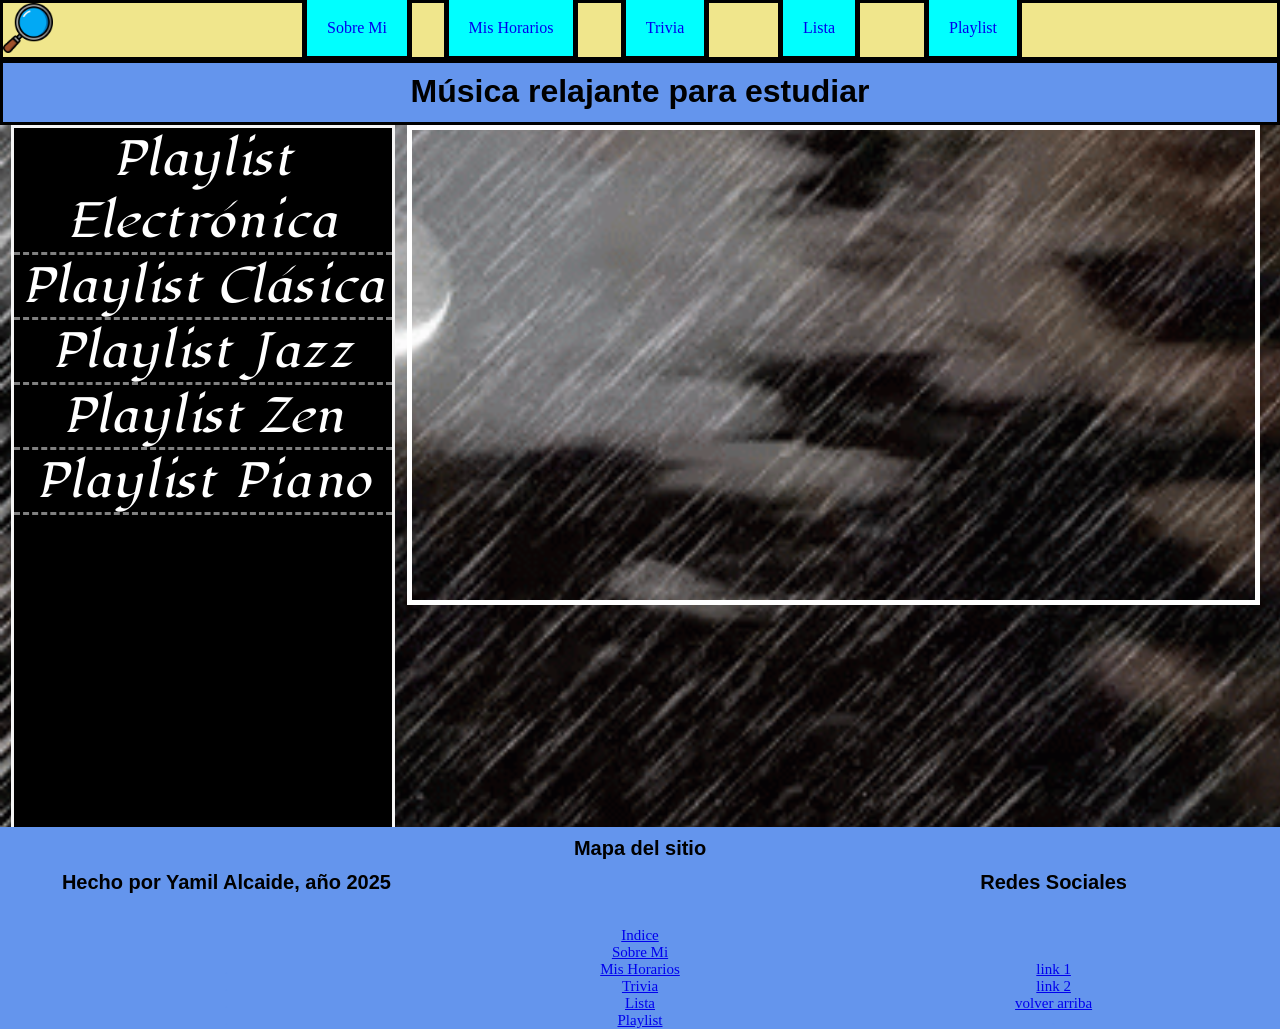
==== playlist copy 2.html @ 1af2d6ff "Add files via upload" ====
<!DOCTYPE html>
<html lang="en">
<head>
    <meta charset="UTF-8">
    <meta name="viewport" content="width=device-width, initial-scale=1.0">
    <title>Document</title>
    <link rel="stylesheet" href="playliststyle.css">
</head>
<body style="margin: 0;">
    <nav>
    <ul>
        <li"> <a href="index.html" style="background-color: khaki;"> <img src="img/4715177.png" alt="" style="height: 50px; float: left;"></a></li>
        <li> <a href="pagina2.html">Sobre Mi</a></li>
        <li> <a href="tablas.html" >Mis Horarios</a></li>
        <li> <a href="./trivia/indextrivia.html" >Trivia</a></li>
        <li> <a href="listas.html" >Lista</a></li>
        <li> <a href="playlist.html" >Playlist</a></li>
    </ul>
    </nav>
    <h1> Música relajante para estudiar</h1>
<div class="contenedor">
    <aside>
        <ul>
            <li> <a href="playlist.html"> Playlist Electrónica</a></li>
            <li> <a href="playlist copy.html"> Playlist Clásica</a></li>
            <li> <a href="playlist copy 2.html"> Playlist Jazz</a></li>
            <li> <a href="playlist copy 3.html"> Playlist Zen</a></li>
            <li> <a href="playlist copy 4.html"> Playlist Piano</a></li>
         
        </ul>
    </aside>
    <main>
        <iframe width="853" height="480" src="https://www.youtube.com/embed/vTelYrt428Q" title="Smoke &amp; Silence　|　1940&#39;s saxophone jazz" frameborder="0" allow="accelerometer; autoplay; clipboard-write; encrypted-media; gyroscope; picture-in-picture; web-share" referrerpolicy="strict-origin-when-cross-origin" allowfullscreen></iframe>
    </main>
</div>
</body>

<footer>
    <div class="col1">
    <h1 id="footer1">
        Hecho por Yamil Alcaide, año 2025
    </h1>
    <li style="color: cornflowerblue;"> . </li>
    <li style="color: cornflowerblue;"> . </li>
    <li style="color: cornflowerblue;"> . </li>
    <li style="color: cornflowerblue;"> . </li>
    </div>
    <div class="col1">
        <h1>
            Mapa del sitio
        </h1>     
        <ul>
            
            <li> <a href="index.html" > Indice</a></li>
            <li> <a href="pagina2.html">Sobre Mi</a></li>
            <li> <a href="tablas.html" >Mis Horarios</a></li>
            <li> <a href="./trivia/indextrivia.html" >Trivia</a></li>
            <li> <a href="listas.html" >Lista</a></li>
            <li> <a href="playlist.html" >Playlist</a></li>
        </ul>
        </div>
    <div class="col1">
            <h1>
                Redes Sociales
            </h1>
            <ul>
            
                <li> <a href="index.html" > link 1</a></li>
                <li> <a href="pagina2.html">link 2</a></li>
                <li> <a href="#" >volver arriba</a></li>
                <li style="color: cornflowerblue;"> . </li>
            </ul>
    </div>
</footer>
</html>
---- playliststyle.css ----
@import url('https://fonts.googleapis.com/css2?family=Lugrasimo&display=swap');

*{
    margin: 0;
    padding: 0;
    box-sizing: border-box;
}
nav li {
    display: inline-block;
    text-align: center;
    width: 150px;
}

nav ul {
    background-color: khaki;
    margin: 0;
    height: 60px;
    border: solid black 3px;
}

nav li a {
    background-color:aqua;
    text-decoration: none;
    padding: 20px 20px;
    line-height: 50px;
    border: solid black 5px;
    margin: 0;

}
body {

    text-align: center;
    background-image: url(img/90bb0b6c0b3f3f75b4c2f89d04bb8130.gif);
    background-size: cover;
    height: 100%;
}

h1 {
    margin-top: 0;
    background-color: cornflowerblue;
    height: 65px;
    border: solid black 3px;
    margin-bottom: 0;
    font-family:Verdana, Geneva, Tahoma, sans-serif ;
    padding-top: 10px;
}


html {
    height: 100%;
}

.contenedor {
    height: 78%;
}

aside {
    background-color: black;
    color: white;
    display: inline-block;
    width: 30%;
    margin: 0;
    height: 100%;
    border-top: solid whitesmoke 3px;
    border-left: solid whitesmoke 3px;
    border-right: solid whitesmoke 3px;
}
main {
    vertical-align: top;
    display: inline-block;
    width: 68%;
    height: 100%;
}

aside li {
    list-style: none;
    border-bottom: dashed gray 3px;
    
}

aside li a {
    color: white;
    text-decoration: none;
    font-size: 45px;
    font-family: "Lugrasimo", cursive;
  font-weight: 400;
  font-style: normal;
}
footer {
    background-color: cornflowerblue;
    border-top: none;
    border-bottom: none;
}

.col1{
    display: inline-block;
    width: 32%;
    font-size: 10px;
    
}

footer h1 {
    
        margin-top: 0;
        background-color: cornflowerblue;
        margin-bottom: 0;
        font-family:Verdana, Geneva, Tahoma, sans-serif ;
       padding-top: 10px;
       border: none;
   
    height: 100px;
    margin-bottom: 0px;
}
.col1 li {
    margin-top: 0px;
    list-style: none;
    font-size: 15px;
}

iframe{
    border: solid white 5px;
}
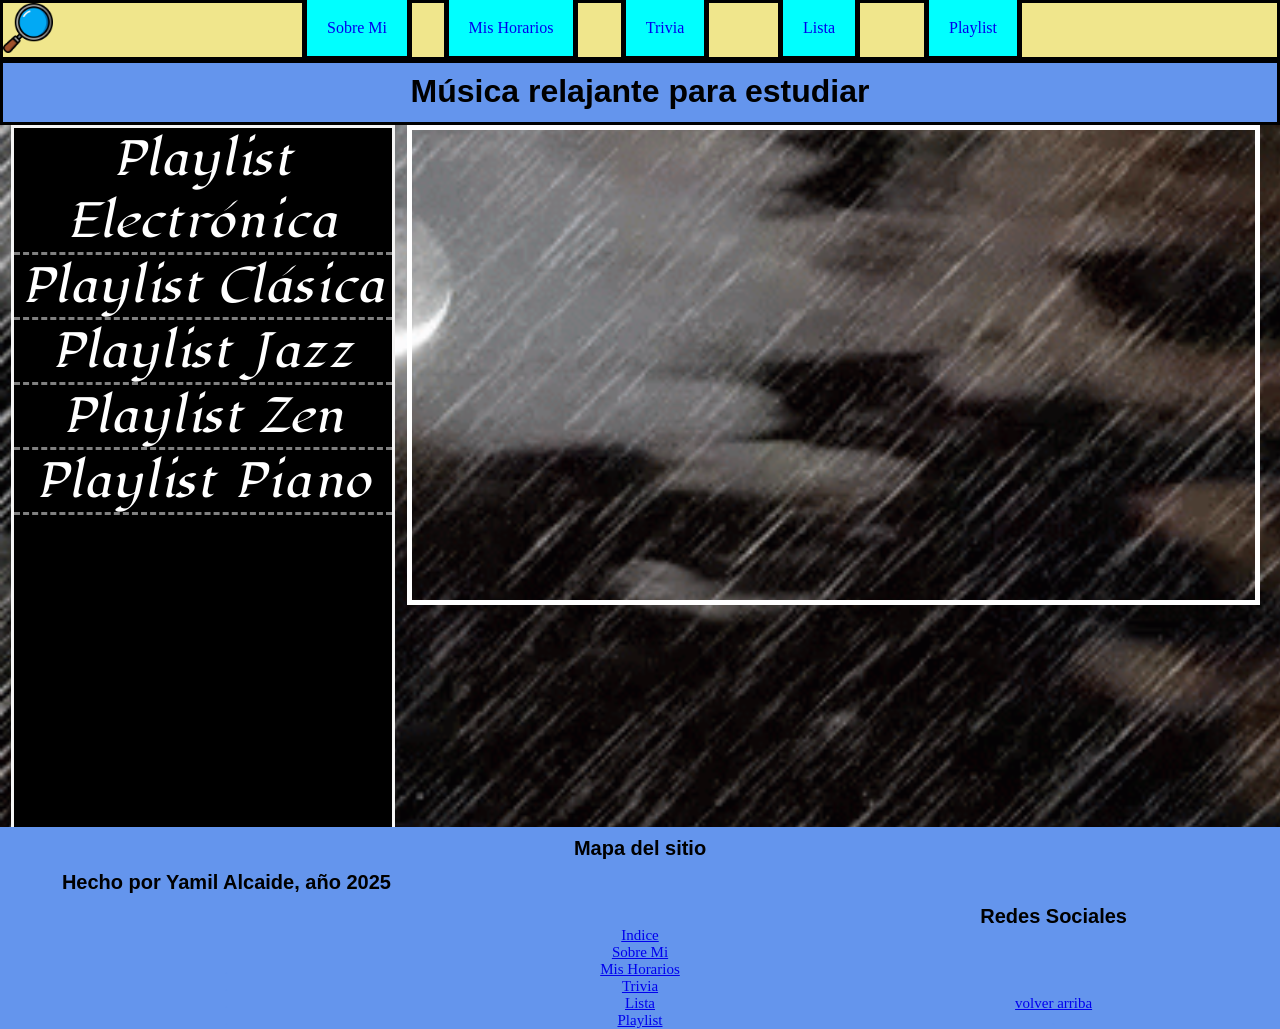
==== commit d0b2e398: "Update playlist copy 2.html" ====
--- a/playlist copy 2.html
+++ b/playlist copy 2.html
@@ -65,11 +65,11 @@
             </h1>
             <ul>
             
-                <li> <a href="index.html" > link 1</a></li>
-                <li> <a href="pagina2.html">link 2</a></li>
+               
                 <li> <a href="#" >volver arriba</a></li>
                 <li style="color: cornflowerblue;"> . </li>
             </ul>
     </div>
 </footer>
-</html>+
+</html>
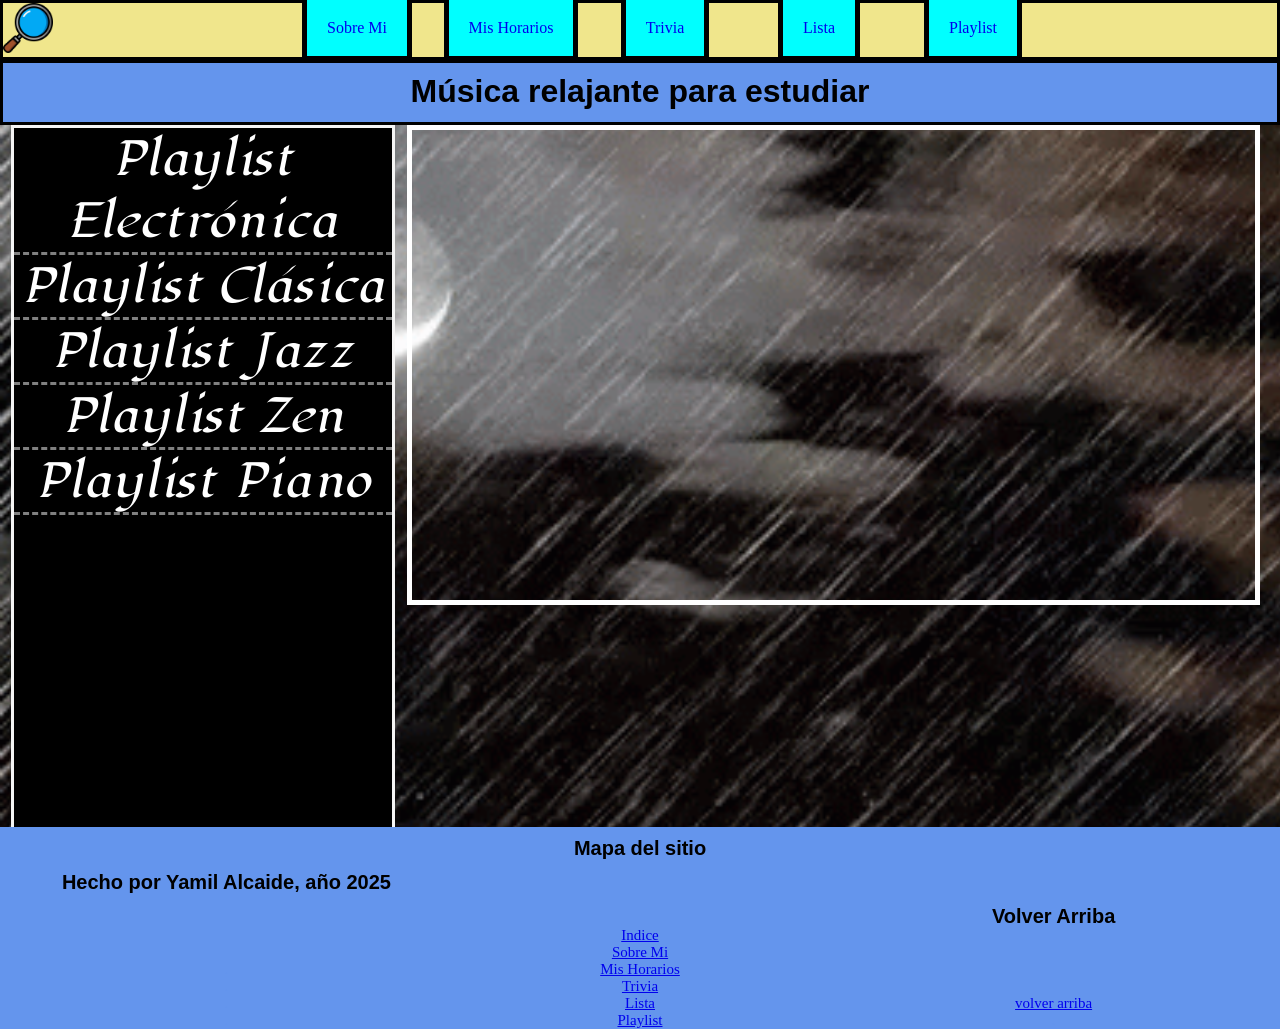
==== commit f14eea67: "Update playlist copy 2.html" ====
--- a/playlist copy 2.html
+++ b/playlist copy 2.html
@@ -61,7 +61,7 @@
         </div>
     <div class="col1">
             <h1>
-                Redes Sociales
+                Volver Arriba
             </h1>
             <ul>
             
@@ -73,3 +73,4 @@
 </footer>
 
 </html>
+
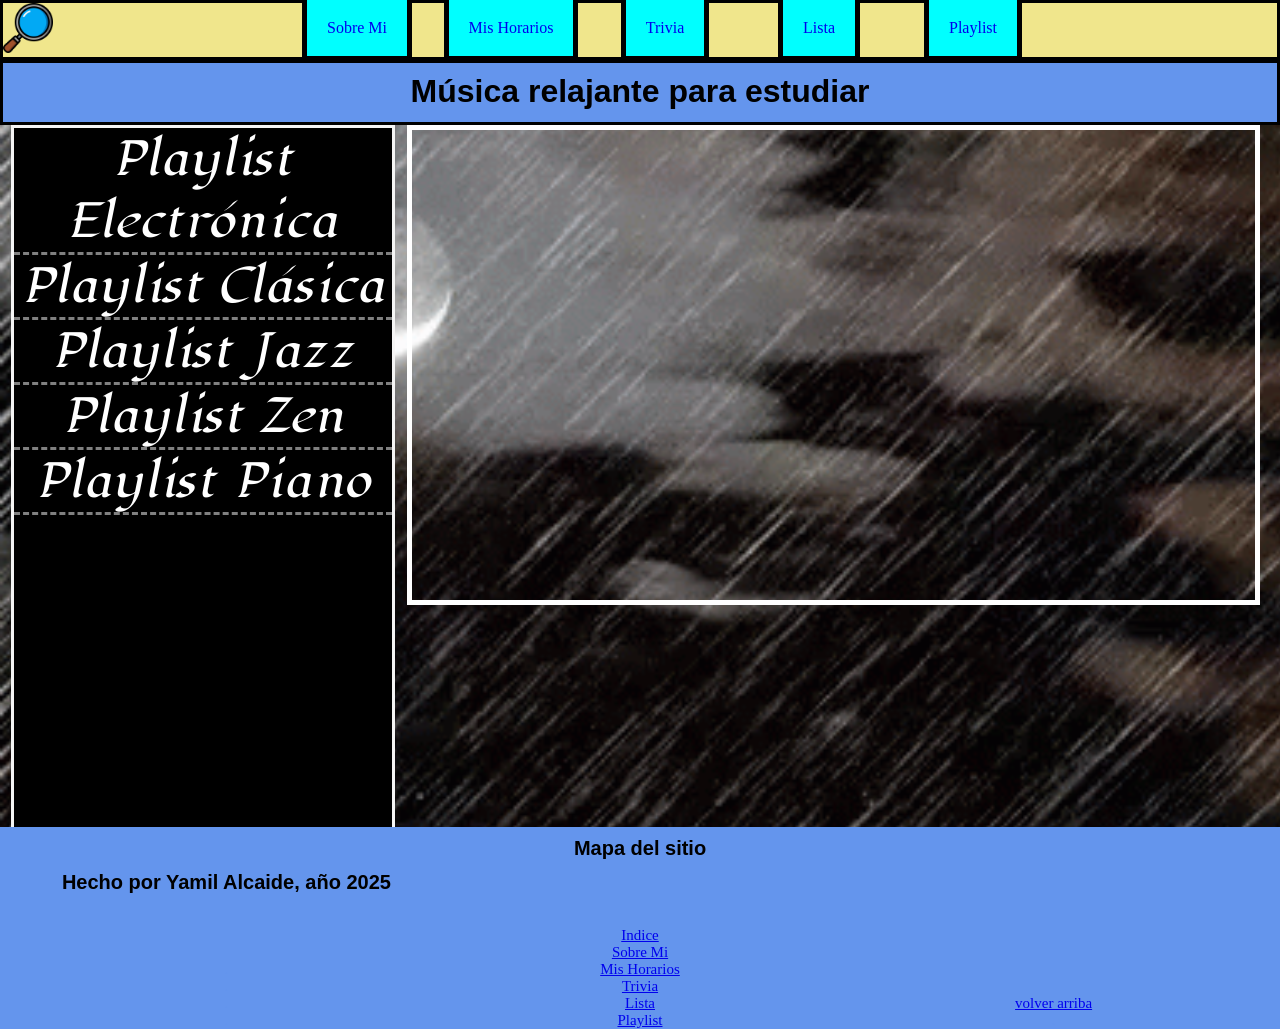
==== commit 673acaa5: "Update playlist copy 2.html" ====
--- a/playlist copy 2.html
+++ b/playlist copy 2.html
@@ -61,7 +61,7 @@
         </div>
     <div class="col1">
             <h1>
-                Volver Arriba
+                <img src="https://wikiwandv2-19431.kxcdn.com/_next/image?url=https://upload.wikimedia.org/wikipedia/commons/thumb/d/db/Looo_UADE.svg/langde-640px-Looo_UADE.svg.png&w=640&q=50" alt="" style="width: 100px;">
             </h1>
             <ul>
             
@@ -74,3 +74,4 @@
 
 </html>
 
+
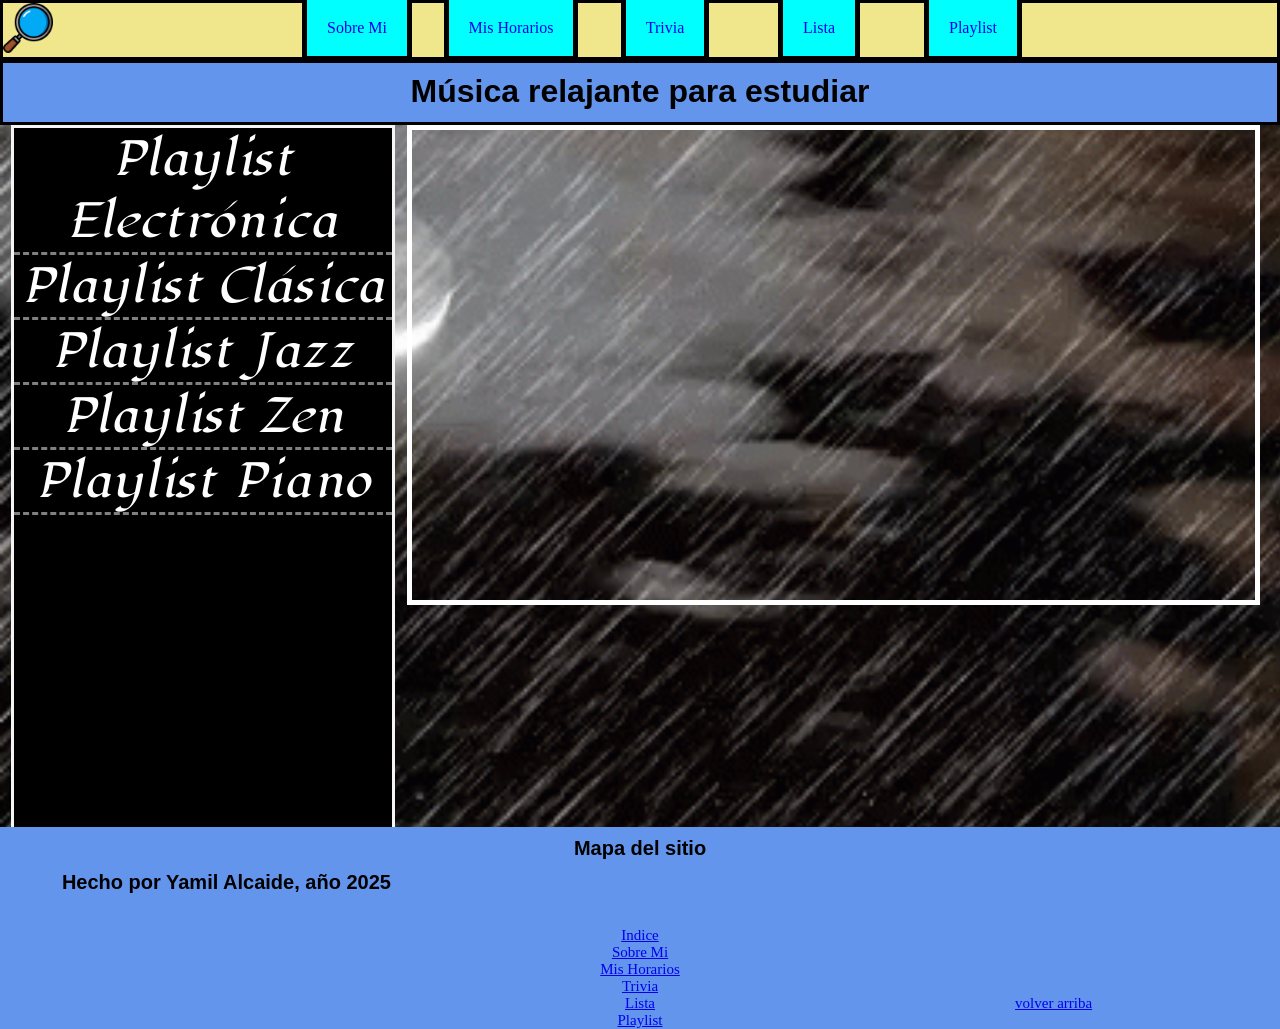
==== commit 46c3e100: "Update playlist copy 2.html" ====
--- a/playlist copy 2.html
+++ b/playlist copy 2.html
@@ -63,6 +63,7 @@
             <h1>
                 <img src="https://wikiwandv2-19431.kxcdn.com/_next/image?url=https://upload.wikimedia.org/wikipedia/commons/thumb/d/db/Looo_UADE.svg/langde-640px-Looo_UADE.svg.png&w=640&q=50" alt="" style="width: 100px;">
             </h1>
+        
             <ul>
             
                
@@ -75,3 +76,4 @@
 </html>
 
 
+
